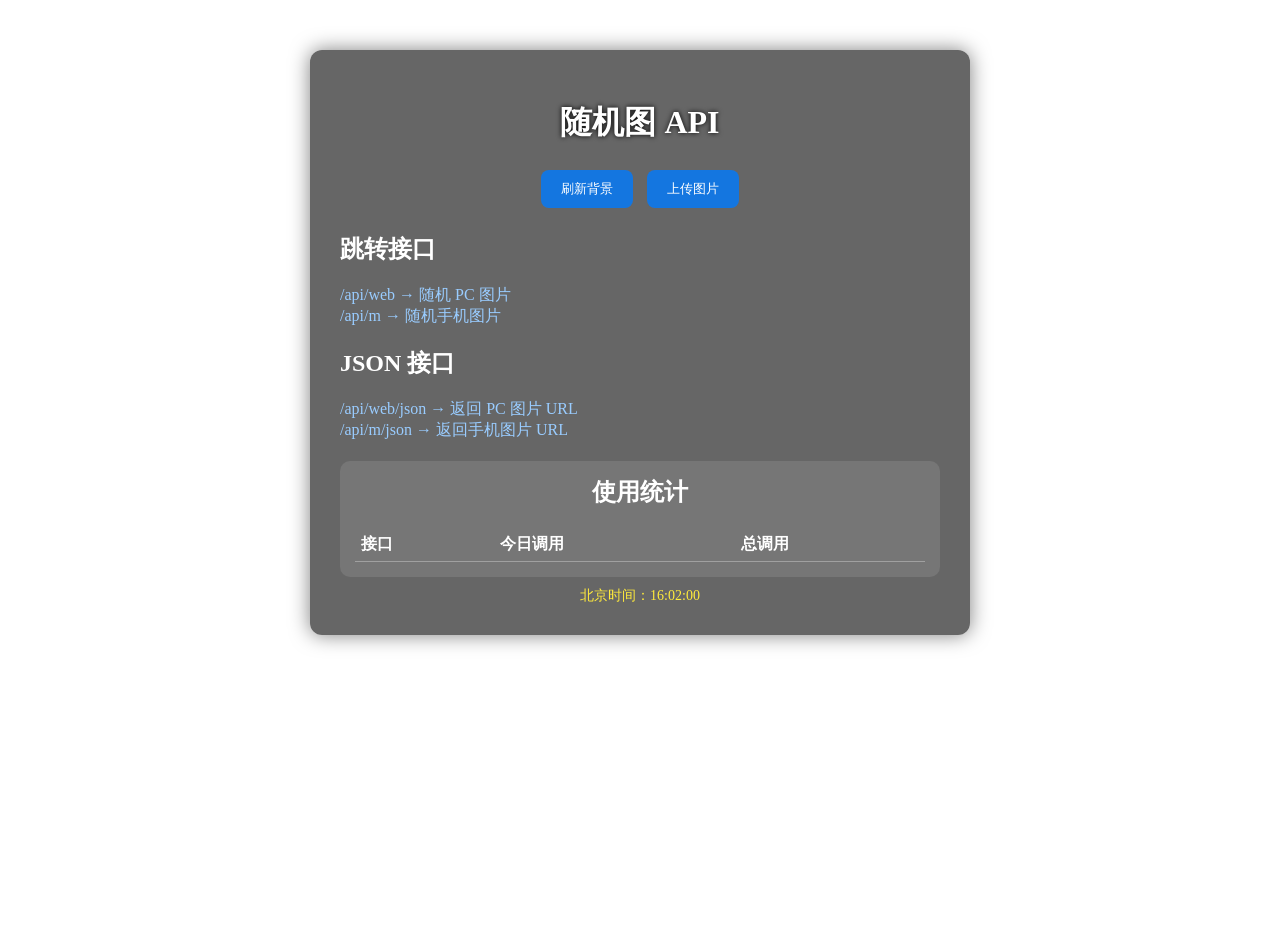
==== One picture-API/public/index.html @ 53900a9b "初始化随机图 API项目" ====
<!DOCTYPE html>
<html lang="zh-CN">
<head>
  <meta charset="UTF-8">
  <title>随机图 API</title>
  <style>
    html, body {
      margin: 0; padding:0; height:100%;
      font-family:"Microsoft YaHei";
      background-size: cover;
      background-position: center;
      transition: background-image 0.5s ease;
      color:#fff;
    }
    .container {
      max-width:600px; margin:50px auto;
      background: rgba(0,0,0,0.6);
      padding:30px;
      border-radius:12px;
      box-shadow:0 0 20px rgba(0,0,0,0.5);
      text-align:center;
    }
    h1{margin-bottom:20px;text-shadow:0 0 5px #000;}
    button{padding:10px 20px;margin:5px;border:none;border-radius:8px;cursor:pointer;background:rgba(0,123,255,0.8);color:#fff;transition:0.3s;}
    button:hover{background:rgba(0,123,255,1);}
    a{color:#99ccff;text-decoration:none;}
    a:hover{text-decoration:underline;}
    .section{text-align:left;margin-top:20px;}
    .stats{margin-top:20px; background: rgba(255,255,255,0.1); padding:15px; border-radius:10px;}
    .stats h2{margin-top:0;text-align:center;}
    .stats table{width:100%; color:#fff; border-collapse: collapse; text-align:left;}
    .stats th, .stats td{padding:6px; border-bottom:1px solid rgba(255,255,255,0.3);}
    #timeDisplay{margin-top:10px;text-align:center;font-size:14px;color:#ffeb3b;}
  </style>
</head>
<body>

<div class="container">
  <h1>随机图 API</h1>
  <button id="refreshBtn">刷新背景</button>
  <button onclick="location.href='/public/upload.html'">上传图片</button>

  <div class="section">
    <h2>跳转接口</h2>
    <a href="/api/web" target="_blank">/api/web → 随机 PC 图片</a><br>
    <a href="/api/m" target="_blank">/api/m → 随机手机图片</a>
  </div>

  <div class="section">
    <h2>JSON 接口</h2>
    <a href="/api/web/json" target="_blank">/api/web/json → 返回 PC 图片 URL</a><br>
    <a href="/api/m/json" target="_blank">/api/m/json → 返回手机图片 URL</a>
  </div>

  <div class="section stats">
    <h2>使用统计</h2>
    <table>
      <thead>
        <tr><th>接口</th><th>今日调用</th><th>总调用</th></tr>
      </thead>
      <tbody id="statsBody">
        <!-- 数据由 JS 填充 -->
      </tbody>
    </table>
  </div>

  <div id="timeDisplay">北京时间：--:--:--</div>
</div>

<script>
const body = document.body;
const refreshBtn = document.getElementById('refreshBtn');
const isMobile = /Android|webOS|iPhone|iPad|iPod|BlackBerry/i.test(navigator.userAgent);
const apiPath = isMobile ? '/api/m' : '/api/web';

// 刷新背景
async function refreshBackground() {
    body.style.backgroundImage = `url(${apiPath}?t=${Date.now()})`;
}
refreshBackground();
refreshBtn.addEventListener('click', refreshBackground);

// key → 显示路径映射
const keyMap = {
    "redirect_web": "/api/web",
    "redirect_m": "/api/m",
    "json_web": "/api/web/json",
    "json_m": "/api/m/json",
    "upload": "/api/upload"
};

// 获取并显示统计
async function loadStats() {
    try {
        const res = await fetch('/api/stats?t=' + Date.now());
        const data = await res.json();
        const tbody = document.getElementById('statsBody');
        tbody.innerHTML = '';
        for (const key in data) {
            const path = keyMap[key] || key;
            const row = `<tr>
                <td>${path}</td>
                <td>${data[key].today}</td>
                <td>${data[key].total}</td>
            </tr>`;
            tbody.innerHTML += row;
        }
    } catch(err) {
        console.error("获取统计失败", err);
    }
}

// 定时刷新统计，每10秒更新
loadStats();
setInterval(loadStats, 10000);

// 显示北京时间
function updateBeijingTime() {
    const now = new Date();
    const utc = now.getTime() + (now.getTimezoneOffset() * 60000);
    const beijing = new Date(utc + 8 * 3600000);
    const h = String(beijing.getHours()).padStart(2,'0');
    const m = String(beijing.getMinutes()).padStart(2,'0');
    const s = String(beijing.getSeconds()).padStart(2,'0');
    document.getElementById('timeDisplay').textContent = `北京时间：${h}:${m}:${s}`;
}
updateBeijingTime();
setInterval(updateBeijingTime, 1000);
</script>

</body>
</html>
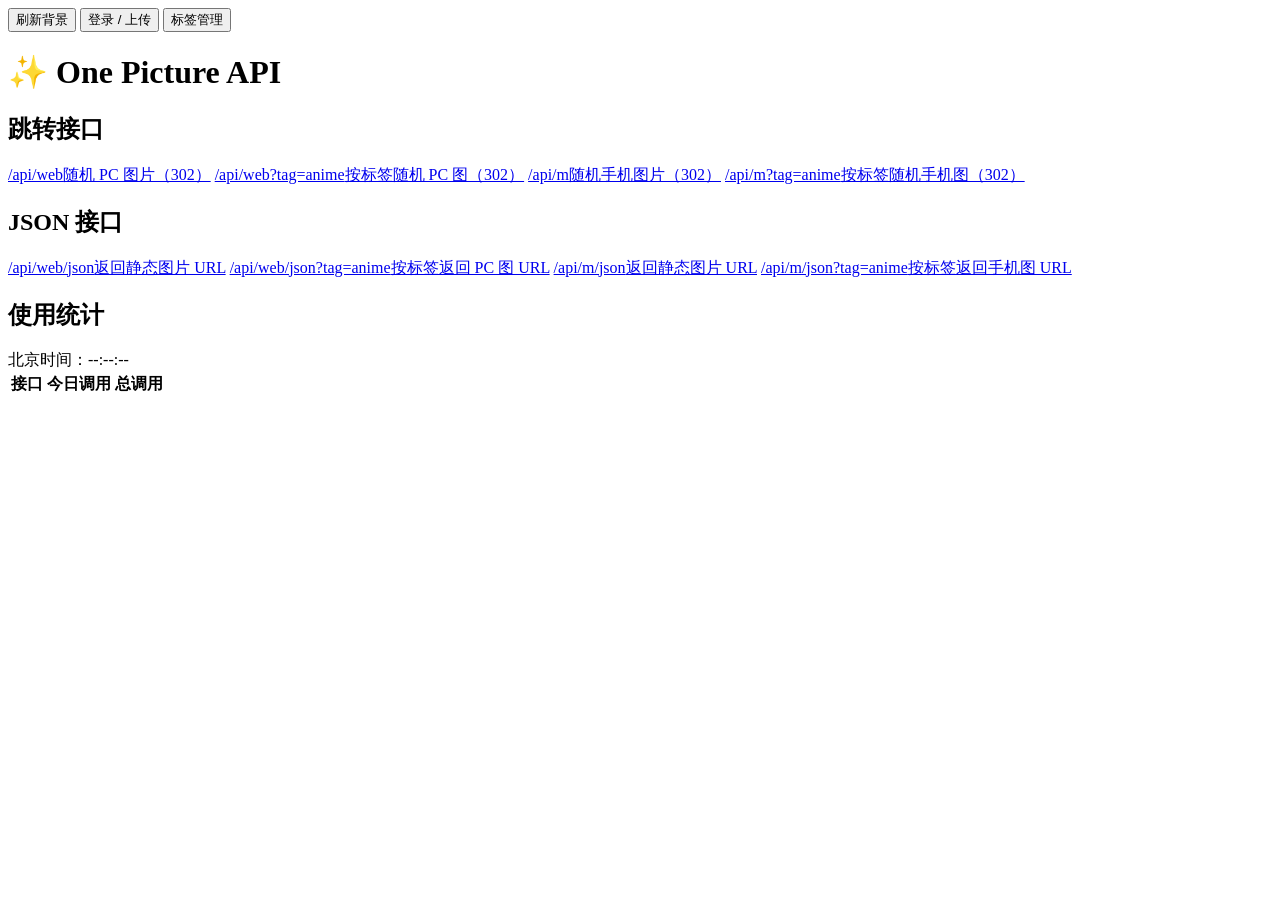
==== commit 7f582ef9: "feat: 标签管理分页、统一错误处理与启动脚本" ====
--- a/One picture-API/public/index.html
+++ b/One picture-API/public/index.html
@@ -3,126 +3,132 @@
 <head>
   <meta charset="UTF-8">
   <title>随机图 API</title>
-  <style>
-    html, body {
-      margin: 0; padding:0; height:100%;
-      font-family:"Microsoft YaHei";
-      background-size: cover;
-      background-position: center;
-      transition: background-image 0.5s ease;
-      color:#fff;
-    }
-    .container {
-      max-width:600px; margin:50px auto;
-      background: rgba(0,0,0,0.6);
-      padding:30px;
-      border-radius:12px;
-      box-shadow:0 0 20px rgba(0,0,0,0.5);
-      text-align:center;
-    }
-    h1{margin-bottom:20px;text-shadow:0 0 5px #000;}
-    button{padding:10px 20px;margin:5px;border:none;border-radius:8px;cursor:pointer;background:rgba(0,123,255,0.8);color:#fff;transition:0.3s;}
-    button:hover{background:rgba(0,123,255,1);}
-    a{color:#99ccff;text-decoration:none;}
-    a:hover{text-decoration:underline;}
-    .section{text-align:left;margin-top:20px;}
-    .stats{margin-top:20px; background: rgba(255,255,255,0.1); padding:15px; border-radius:10px;}
-    .stats h2{margin-top:0;text-align:center;}
-    .stats table{width:100%; color:#fff; border-collapse: collapse; text-align:left;}
-    .stats th, .stats td{padding:6px; border-bottom:1px solid rgba(255,255,255,0.3);}
-    #timeDisplay{margin-top:10px;text-align:center;font-size:14px;color:#ffeb3b;}
-  </style>
+  <link rel="stylesheet" href="/public/common.css">
 </head>
 <body>
 
-<div class="container">
-  <h1>随机图 API</h1>
+<div class="topbar-actions">
   <button id="refreshBtn">刷新背景</button>
-  <button onclick="location.href='/public/upload.html'">上传图片</button>
-
-  <div class="section">
-    <h2>跳转接口</h2>
-    <a href="/api/web" target="_blank">/api/web → 随机 PC 图片</a><br>
-    <a href="/api/m" target="_blank">/api/m → 随机手机图片</a>
-  </div>
-
-  <div class="section">
-    <h2>JSON 接口</h2>
-    <a href="/api/web/json" target="_blank">/api/web/json → 返回 PC 图片 URL</a><br>
-    <a href="/api/m/json" target="_blank">/api/m/json → 返回手机图片 URL</a>
-  </div>
-
-  <div class="section stats">
-    <h2>使用统计</h2>
-    <table>
-      <thead>
-        <tr><th>接口</th><th>今日调用</th><th>总调用</th></tr>
-      </thead>
-      <tbody id="statsBody">
-        <!-- 数据由 JS 填充 -->
-      </tbody>
-    </table>
-  </div>
-
-  <div id="timeDisplay">北京时间：--:--:--</div>
+  <button onclick="location.href='/public/login.html'">登录 / 上传</button>
+  <button onclick="location.href='/public/admin.html'">标签管理</button>
 </div>
 
+<div class="container home-container">
+  <h1>✨ One Picture API</h1>
+
+  <div class="home-grid">
+    <section class="section endpoint-card">
+      <h2>跳转接口</h2>
+      <a class="endpoint-link" href="/api/web" target="_blank">/api/web<span>随机 PC 图片（302）</span></a>
+      <a class="endpoint-link" href="/api/web?tag=anime" target="_blank">/api/web?tag=anime<span>按标签随机 PC 图（302）</span></a>
+      <a class="endpoint-link" href="/api/m" target="_blank">/api/m<span>随机手机图片（302）</span></a>
+      <a class="endpoint-link" href="/api/m?tag=anime" target="_blank">/api/m?tag=anime<span>按标签随机手机图（302）</span></a>
+    </section>
+
+    <section class="section endpoint-card">
+      <h2>JSON 接口</h2>
+      <a class="endpoint-link" href="/api/web/json" target="_blank">/api/web/json<span>返回静态图片 URL</span></a>
+      <a class="endpoint-link" href="/api/web/json?tag=anime" target="_blank">/api/web/json?tag=anime<span>按标签返回 PC 图 URL</span></a>
+      <a class="endpoint-link" href="/api/m/json" target="_blank">/api/m/json<span>返回静态图片 URL</span></a>
+      <a class="endpoint-link" href="/api/m/json?tag=anime" target="_blank">/api/m/json?tag=anime<span>按标签返回手机图 URL</span></a>
+    </section>
+
+    <section class="section stats home-stats">
+      <div class="stats-head">
+        <h2>使用统计</h2>
+        <div id="timeDisplay">北京时间：--:--:--</div>
+      </div>
+      <table>
+        <thead>
+          <tr><th>接口</th><th>今日调用</th><th>总调用</th></tr>
+        </thead>
+        <tbody id="statsBody"></tbody>
+      </table>
+    </section>
+  </div>
+</div>
+
+<script src="/public/common.js"></script>
 <script>
 const body = document.body;
 const refreshBtn = document.getElementById('refreshBtn');
-const isMobile = /Android|webOS|iPhone|iPad|iPod|BlackBerry/i.test(navigator.userAgent);
-const apiPath = isMobile ? '/api/m' : '/api/web';
+const apiPath = window.AppCommon.detectApiPath();
 
-// 刷新背景
-async function refreshBackground() {
-    body.style.backgroundImage = `url(${apiPath}?t=${Date.now()})`;
+function refreshBackground() {
+  window.AppCommon.refreshBackground(body, apiPath);
 }
 refreshBackground();
 refreshBtn.addEventListener('click', refreshBackground);
 
-// key → 显示路径映射
 const keyMap = {
-    "redirect_web": "/api/web",
-    "redirect_m": "/api/m",
-    "json_web": "/api/web/json",
-    "json_m": "/api/m/json",
-    "upload": "/api/upload"
+  "redirect_web": "/api/web",
+  "redirect_m": "/api/m",
+  "json_web": "/api/web/json",
+  "json_m": "/api/m/json",
+  "upload": "/api/upload"
 };
 
-// 获取并显示统计
 async function loadStats() {
-    try {
-        const res = await fetch('/api/stats?t=' + Date.now());
-        const data = await res.json();
-        const tbody = document.getElementById('statsBody');
-        tbody.innerHTML = '';
-        for (const key in data) {
-            const path = keyMap[key] || key;
-            const row = `<tr>
-                <td>${path}</td>
-                <td>${data[key].today}</td>
-                <td>${data[key].total}</td>
-            </tr>`;
-            tbody.innerHTML += row;
-        }
-    } catch(err) {
-        console.error("获取统计失败", err);
-    }
+  const res = await fetch('/api/stats?t=' + Date.now());
+  if (!res.ok) {
+    throw new Error('HTTP ' + res.status);
+  }
+  const data = await res.json();
+  const tbody = document.getElementById('statsBody');
+
+  const rows = Object.keys(data).map((key) => {
+    const path = keyMap[key] || key;
+    return `<tr>
+      <td>${path}</td>
+      <td>${data[key].today}</td>
+      <td>${data[key].total}</td>
+    </tr>`;
+  }).join('');
+
+  tbody.innerHTML = rows;
 }
 
-// 定时刷新统计，每10秒更新
-loadStats();
-setInterval(loadStats, 10000);
+let statsTimer = null;
+let statsIntervalMs = 10000;
 
-// 显示北京时间
+function scheduleStats(nextMs = statsIntervalMs) {
+  if (statsTimer) {
+    clearTimeout(statsTimer);
+  }
+  statsTimer = setTimeout(async () => {
+    if (document.hidden) {
+      scheduleStats(30000);
+      return;
+    }
+    try {
+      await loadStats();
+      statsIntervalMs = 10000;
+      scheduleStats(statsIntervalMs);
+    } catch {
+      statsIntervalMs = Math.min(statsIntervalMs * 2, 60000);
+      scheduleStats(statsIntervalMs);
+    }
+  }, nextMs);
+}
+
+loadStats().catch(() => {});
+scheduleStats(10000);
+
+document.addEventListener('visibilitychange', () => {
+  if (!document.hidden) {
+    loadStats().catch(() => {});
+    scheduleStats(10000);
+  }
+});
+
 function updateBeijingTime() {
-    const now = new Date();
-    const utc = now.getTime() + (now.getTimezoneOffset() * 60000);
-    const beijing = new Date(utc + 8 * 3600000);
-    const h = String(beijing.getHours()).padStart(2,'0');
-    const m = String(beijing.getMinutes()).padStart(2,'0');
-    const s = String(beijing.getSeconds()).padStart(2,'0');
-    document.getElementById('timeDisplay').textContent = `北京时间：${h}:${m}:${s}`;
+  const now = new Date();
+  const utc = now.getTime() + (now.getTimezoneOffset() * 60000);
+  const beijing = new Date(utc + 8 * 3600000);
+  const h = String(beijing.getHours()).padStart(2, '0');
+  const m = String(beijing.getMinutes()).padStart(2, '0');
+  const s = String(beijing.getSeconds()).padStart(2, '0');
+  document.getElementById('timeDisplay').textContent = `北京时间：${h}:${m}:${s}`;
 }
 updateBeijingTime();
 setInterval(updateBeijingTime, 1000);
